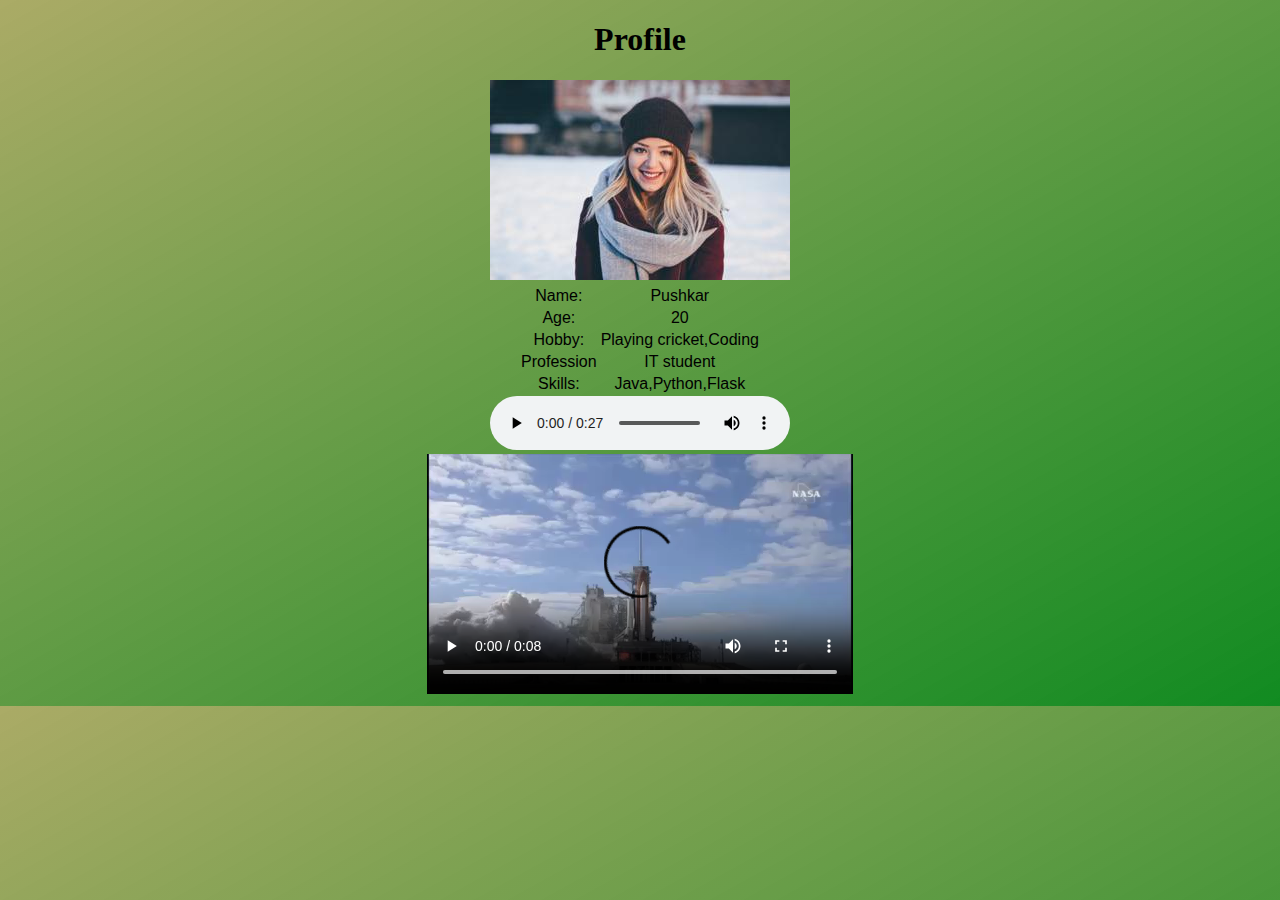
==== index.html @ 78519f61 "done" ====
<!DOCTYPE html>
<html lang="en">
<head>
    <meta charset="UTF-8">
    <meta http-equiv="X-UA-Compatible" content="IE=edge">
    <meta name="viewport" content="width=device-width, initial-scale=1.0">
    <title>Document</title>
    <style>
        td{
            font-family: sans-serif;
        }
    </style>
</head>
<body style="background-image: linear-gradient(
    to bottom right,
    rgba(135, 135, 37, 0.7),
    rgba(17, 139, 33, 1)
  );">
    <center>
    <h1>Profile</h1>
    <img src="..\assets\girl.jpg">
    <table style="text-align: center;">
        <tr>
            <td>Name:</td>
            <td>Pushkar</td>
        </tr>
        <tr>
            <td>Age:</td>
            <td>20</td>
        </tr>
        <tr>
            <td>Hobby:</td>
            <td>Playing cricket,Coding</td>
        </tr>
        <tr>
            <td>Profession</td>
            <td>IT student</td>
        </tr>
        <tr>
            <td>Skills:</td>
            <td>Java,Python,Flask</td>
        </tr>
    </table>
    <audio controls src="../assets/Blackbird.mp3">
        Maybe Browser doesnt support audio !!!! Sorry
    </audio>
    <div>
        <video controls src="../assets/shuttle.mp4">
            Maybe Browser doesnt support video !!!! Sorry
        </video>
    </div>
    </center>
</body>
</html>
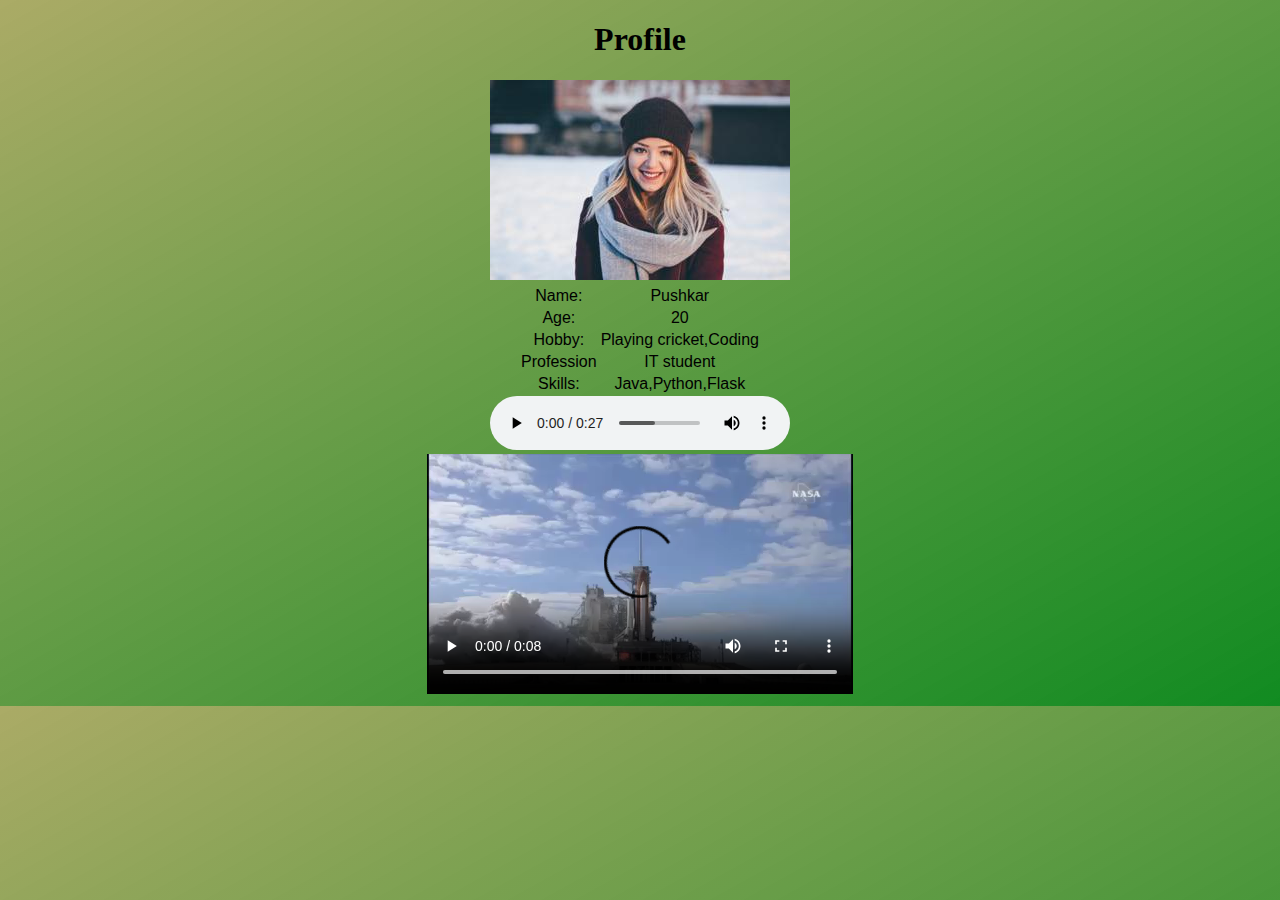
==== commit 09be6942: "Final" ====
--- a/index.html
+++ b/index.html
@@ -18,7 +18,7 @@
   );">
     <center>
     <h1>Profile</h1>
-    <img src="..\assets\girl.jpg">
+    <img src="girl.jpg">
     <table style="text-align: center;">
         <tr>
             <td>Name:</td>
@@ -41,11 +41,11 @@
             <td>Java,Python,Flask</td>
         </tr>
     </table>
-    <audio controls src="../assets/Blackbird.mp3">
+    <audio controls src="Blackbird.mp3">
         Maybe Browser doesnt support audio !!!! Sorry
     </audio>
     <div>
-        <video controls src="../assets/shuttle.mp4">
+        <video controls src="shuttle.mp4">
             Maybe Browser doesnt support video !!!! Sorry
         </video>
     </div>
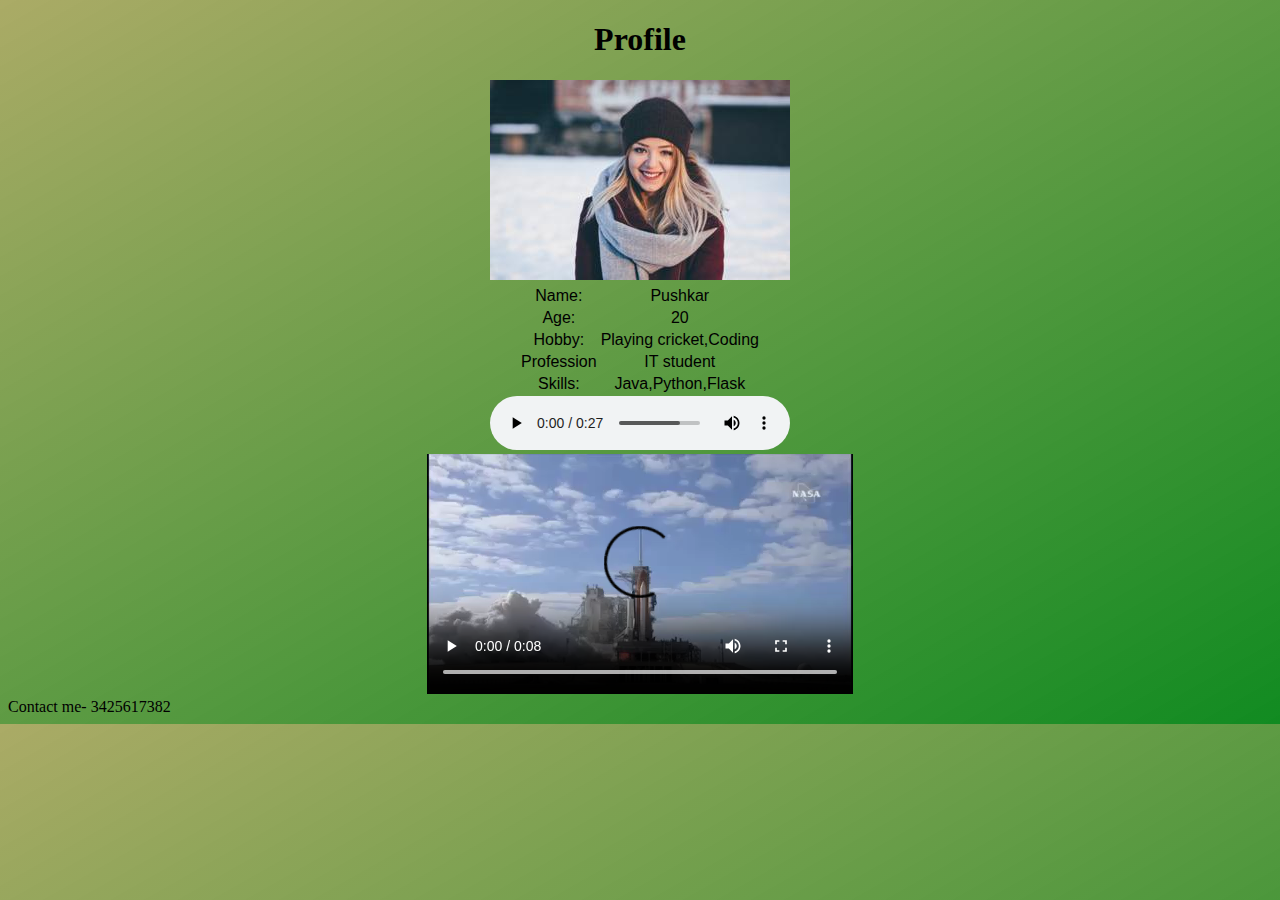
==== commit 0bff1abd: "Update index.html" ====
--- a/index.html
+++ b/index.html
@@ -51,4 +51,5 @@
     </div>
     </center>
 </body>
-</html>+    <footer>Contact me- 3425617382</footer>
+</html>
